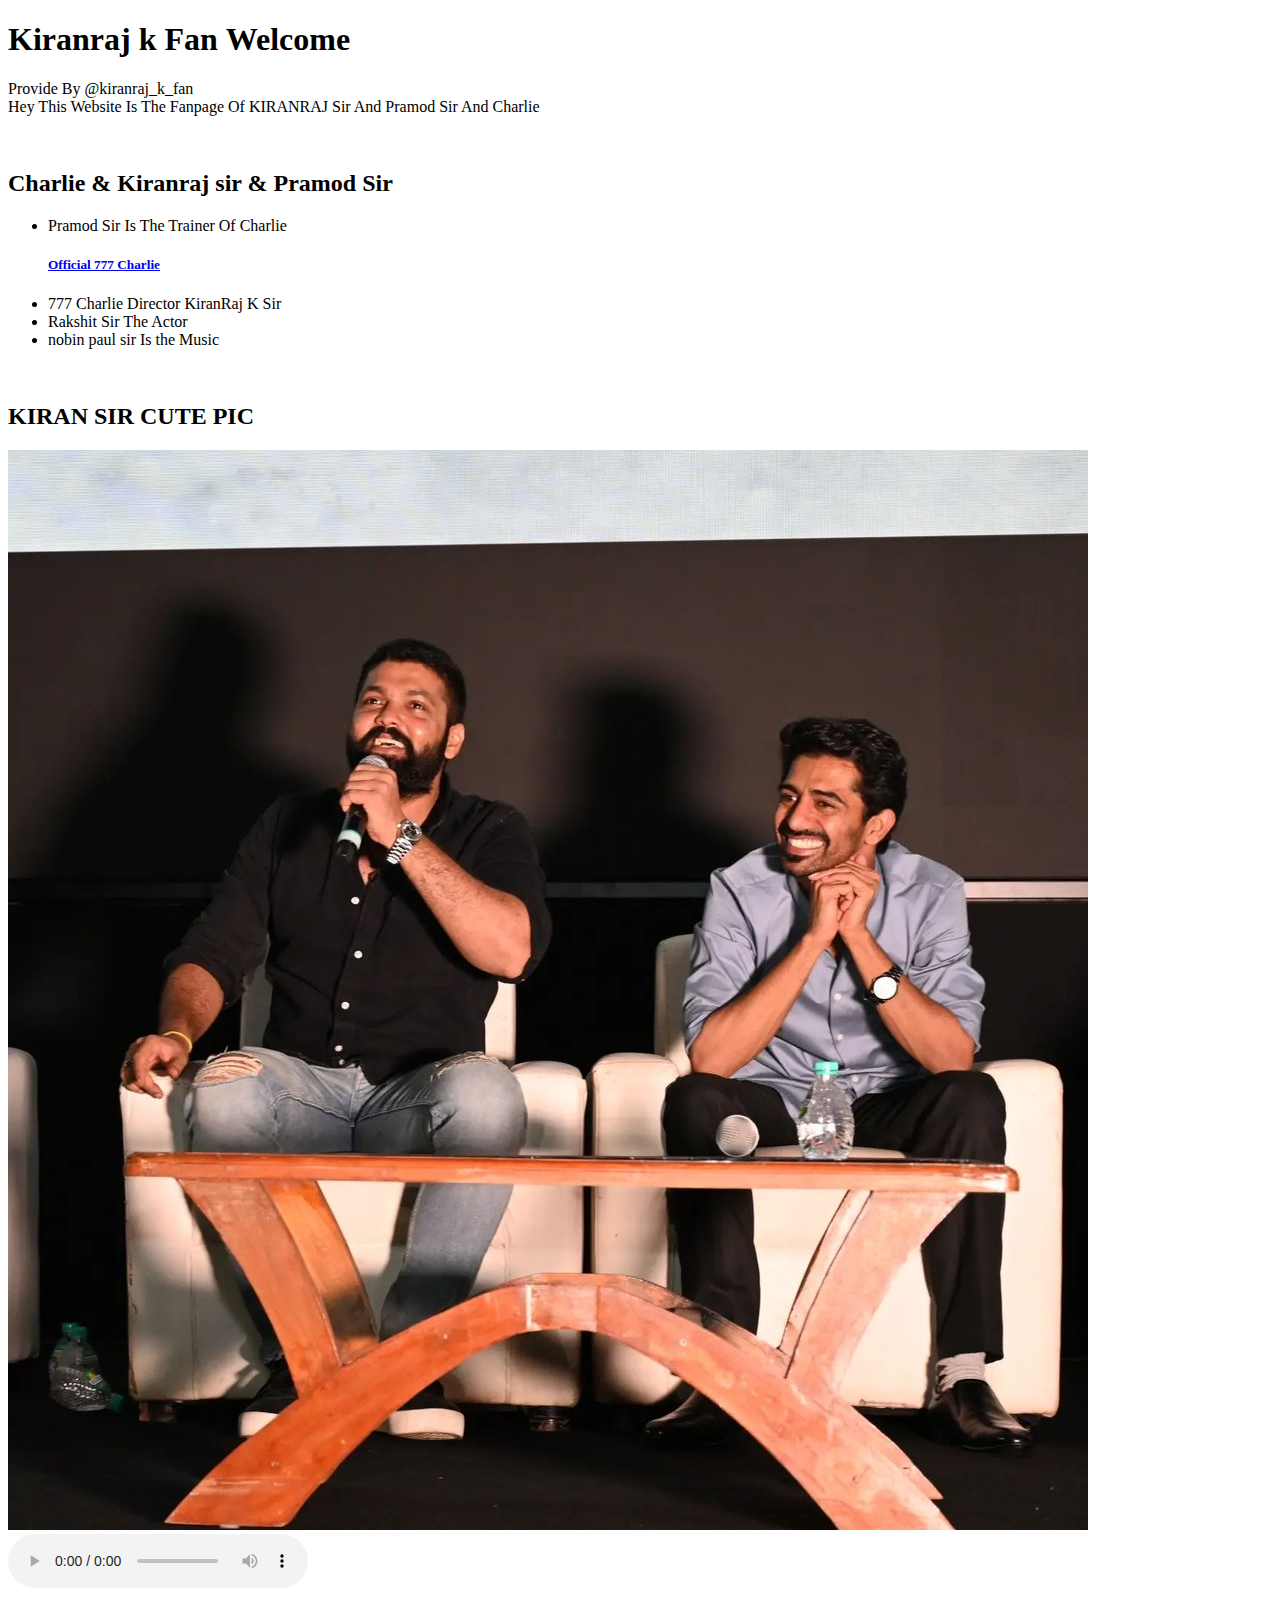
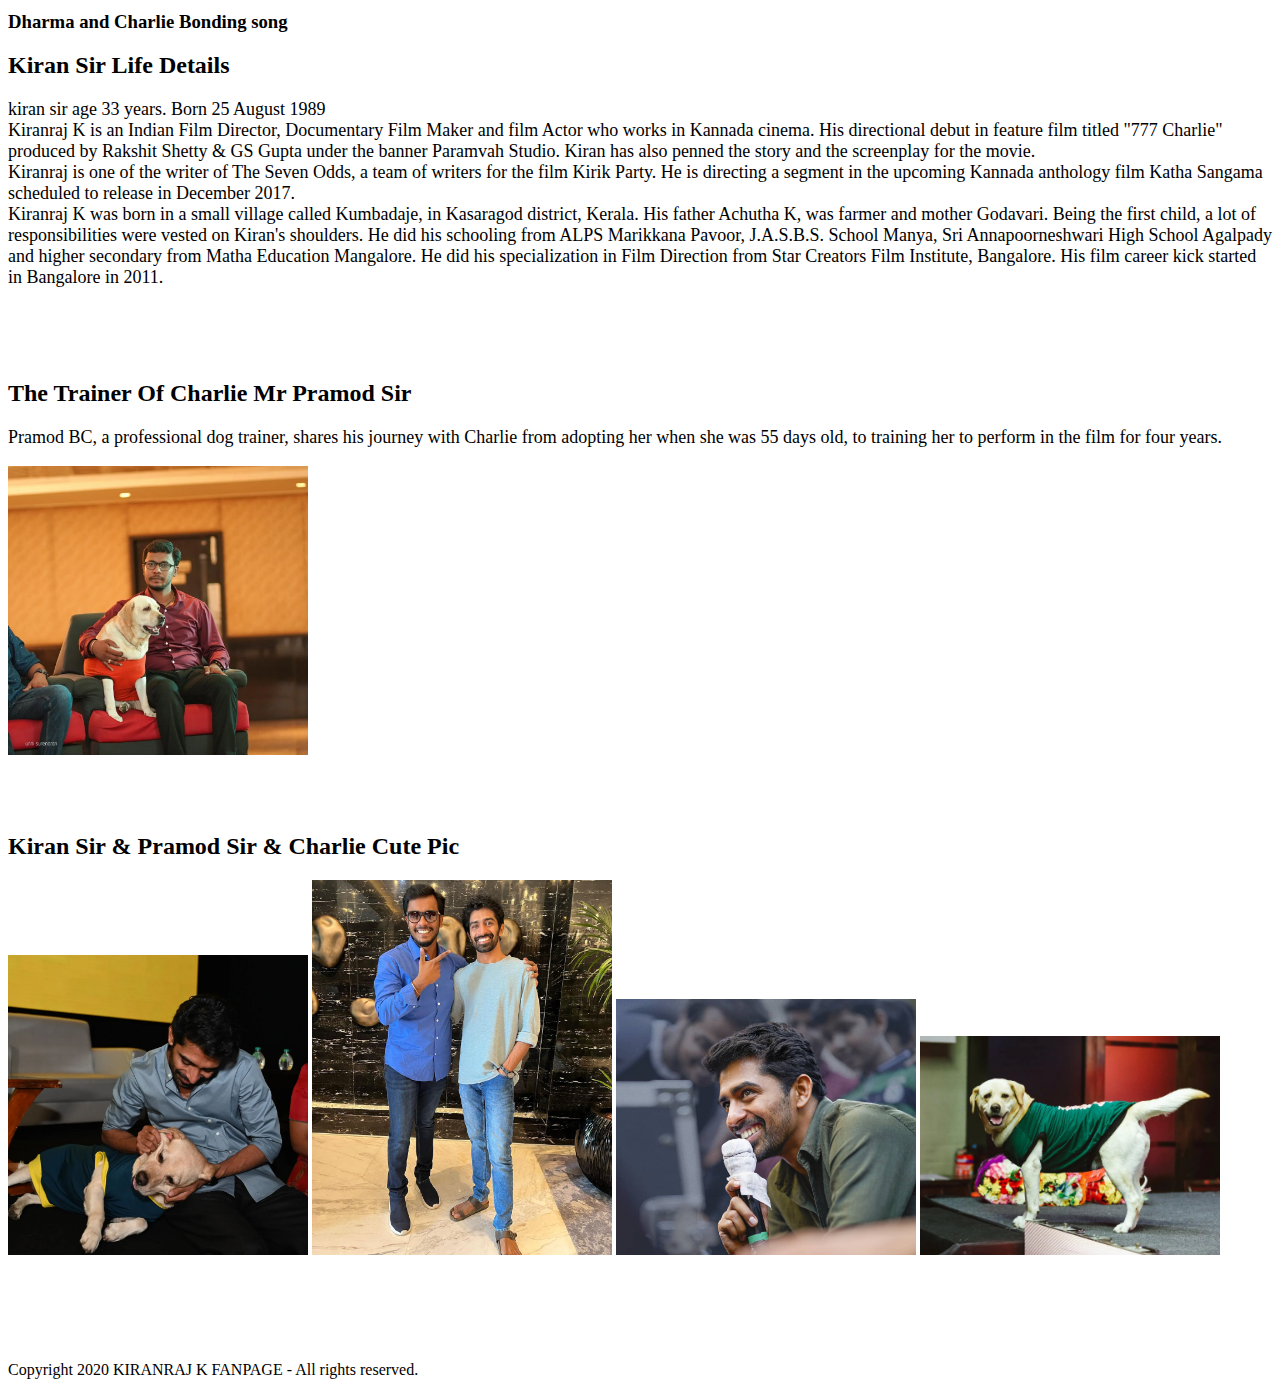
==== index.html @ cf17a433 "Update index.html" ====
<!DOCTYPE html>
<!--[if IE 7]>    <html class="no-js ie7 oldie" lang="en-US"> <![endif]-->
<!--[if IE 8]>    <html class="no-js ie8 oldie" lang="en-US"> <![endif]-->
<!--[if gt IE 8]><!-->
<html lang="en">
    
<!-- Mirrored from demo.deviserweb.com/finiti/image-bg/style-3/index.html by HTTraQt Website Copier/1.x [Karbofos 2012-2017] Fri, 03 Apr 2020 17:50:20 GMT -->
<head>     
  
        <!-- TITLE OF SITE --> 
        <title> KIRANRAJ K FANPAGE</title>
  
 
        <meta charset="utf-8">
        <meta name="description" content="Hey This Website Is The Fanpage Of KIRANRAJ Sir And Pramod Sir And Charlie" />
        <meta name="keywords" content="Provide By @kiranraj_k_fan" />

        <meta name="viewport" content="width=device-width, initial-scale=1, maximum-scale=1">


        <!--   FAV AND TOUCH ICONS   -->



        <!-- GOOGLE FONTS -->
        <link rel="stylesheet" href="fonts.googleapis.com/csse3e5.css?family=Montserrat:400,700">
        <link rel="stylesheet" href="fonts.googleapis.com/css5c84.css?family=Open+Sans:300italic,400italic,600italic,700italic,800italic,400,300,600,700,800">


        <!-- BOOTSTRAP CSS -->
        <link rel="stylesheet" href="assets/bootstrap/css/bootstrap.min.css">


        <!-- FONT ICONS -->
        <link rel="stylesheet" href="assets/css/font-awesome.min.css">
        <link rel="stylesheet" href="assets/css/icomoon.css">


        <!-- Pop Up Images -->
        <link rel="stylesheet" href="assets/css/magnific-popup.css">


        <!-- CAROUSEL SLIDERS -->
        <link rel="stylesheet" href="assets/css/owl.carousel.css">
        <link rel="stylesheet" href="assets/css/owl.theme.css">
        <link rel="stylesheet" href="assets/css/owl.transitions.css">

        <!-- FLEX SLIDER CSS -->
        <link rel="stylesheet" href="assets/css/flexslider.css">

        <!--  CSS3 ANIMATE CSS  -->
        <link rel="stylesheet" href="assets/css/animate.css">

        <!--  Hover effect CSS  -->
        <link rel="stylesheet" href="assets/css/hover-effect-3.css">

        <!-- Headline Text -->
        <link rel="stylesheet" href="assets/css/animated-headline.css"> <!-- CSS reset -->

        <!--   COUSTOM CSS link  -->
        <link rel="stylesheet" href="assets/css/style-3.css">
        <link rel="stylesheet" href="assets/css/responsive-3.css">


        <!-- COLOR SCHEME -->
        <link rel="stylesheet" href="assets/css/colors/style-3/forestGreen.css" type="text/css" id="theme-link" />

    </head>
    <body>
        
        <!--Start: Header Area
        ==============================-->
        <header class="header-background header header-2" id="header" data-stellar-background-ratio="0.5"> 
            <div class="fix header-overlay overlay-color">

                <!-- Start: Navbar Area  -->
                <div class="header-navbar" id="header-navbar">
                 


                </div>
                <!-- End: Navbar Area  -->
                
                <div class="container" id="header-body">
                    <div class="row header-body section-separator">

                        <!-- Headline Goes HEre -->
                        <div class="cd-intro no-csstransitionswow fadeInDown" data-wow-delay="0.3s">
                            <h1 class="cd-headline rotate-1">Kiranraj k Fan

                                <!--Word Slider start-->
                                <span class="cd-words-wrapper">
                                    <b class="is-visible">Welcome</b>

                                </span>
                                <!--Word Slider end-->

                            </h1>
                        </div>

                        <!-- Detail -->
                        <p class="wow fadeInDown" data-wow-delay="0.6s">
                            Provide By @kiranraj_k_fan<br>
                            Hey This Website Is The Fanpage Of KIRANRAJ Sir And Pramod Sir And Charlie

                        </p>

                        <!-- Start: Button area -->

                        <!-- End: Button area" -->

                        <!-- button -->
                        <div class="btn-scroll-2 wow fadeInDown" data-wow-delay="1s">
                            <a class="btn-down-chack btn btn-1" href="#partner"><img src="assets/images/down.png" alt=""></a>
                        </div>

                    </div>
                    <!-- End: header-body  -->
                </div> 
                <!-- End: container  -->

            </div> 
            <!-- End: .fix .header-overlay .overlay-color  -->
        </header> 
        <!--End: Header Area
        ==============================-->


        <!-- Start: Partner Area 
        ==============================-->

        <!-- End: Partner Area 
        ==============================-->



        
        
        <!-- Start: Two cols Section 
        ==============================-->
        <section id="two-cols-description-with-slider" class="two-cols-description-with-slider">
            <div class="container-fluid">
                <div class="row two-cols-description-with-slider-body">

                    <!-- Expandable Gallery -->
                   <!-- <div class="slider-bar col-md-6 col-sm-12">
                        <div class="row">
                            <div class="flexslider">
                                <ul class="slides slides-height">
                                    <li>
                                        <img src="assets/images/gallery/gallery-1.jpg" alt="" title=""/>
                                    </li>
                                    <li>
                                        <img src="assets/images/gallery/gallery-2.jpg" alt="" title=""/>
                                    </li>
                                    <li>
                                        <img src="assets/images/gallery/gallery-3.jpg" alt="" title=""/>
                                    </li>
                                    <li>
                                        <img src="assets/images/gallery/gallery-4.jpg" alt="" title=""/>
                                    </li>
                                </ul>
                            </div>
                        </div>
                    </div>-->
                    
                    <!-- Start: TWO COLS DESCRIPTION TEXT -->
                    <div class="description-info description-height col-md-6 col-sm-12 wow fadeInRight">

                        <div class="description-info-inner section-separator">
                            
                            <!-- Start: Section Header -->
                            <div class="section-header align-left">
                                
                                <h2 class="section-heading">Charlie & Kiranraj sir & Pramod Sir
                                </h2>

                                
                            </div>
                            <!-- End: Section Header -->

                            <!-- Start: .chaecklist -->
                            <ul class="checklist">
                                <li>Pramod Sir Is The Trainer Of Charlie</li>  <h5>
                               <a href="https://777charlie.com/">
                                Official 777 Charlie 
                              </a>
                          </h5>
                                <li>777 Charlie Director KiranRaj K Sir</li>
                                <li>Rakshit Sir The Actor </li>
                                <li>nobin paul sir Is the Music </li>
                                

                            </ul> 
                            <!-- End: .checklist -->
                            
                            <!-- Read More Button -->

                            
                        </div>

                    </div>
                    <!-- End: TWO COLS DESCRIPTION TEXT -->

                </div>
                <!-- End: .row .two-cols-description-with-slider-body -->
            </div>
            <!-- End: Container-fluit -->
        </section>
        <!-- End: Two cols Section 
        ==============================-->

        
        <!-- Start: Two cols Section 
        ==============================-->
        <section id="two-cols-description-with-image" class="two-cols-description-with-image">
            <div class="container-fluid">
                <div class="row two-cols-description-with-image-body">

                    <!-- Start: TWO COLS DESCRIPTION IMAGE -->
                    <div class="two-cols-description-image col-md-6 col-md-push-6 col-sm-12">
                        <img src="assets/images/gallery/gallery-1.jpg" alt="" >
                    </div>
                    <!-- End: TWO COLS DESCRIPTION IMAGE -->

                    <!-- Start: TWO COLS DESCRIPTION TEXT -->
                    <div class="description-info col-md-6 col-md-pull-6 col-sm-12 wow fadeInLeft">

                        <div class="description-info-inner section-separator">
                            
                            <!-- Start: Section Header -->
                            <div class="section-header align-left">
                                
                                <h2 class="section-heading">KIRAN SIR CUTE PIC 
                                </h2>

                           <div class="two-cols-description-image col-md-6 col-md-push-6 col-sm-12">
                        <img src="assets/images/IMG_20220824_194512_667.jpg" alt="" >
                    </div>     
                            
                    <!-- End: TWO COLS DESCRIPTION TEXT -->

                </div>
            </div>
        </section>
        <!-- End: Two cols Section 
        ==============================-->

         <audio width="600px"controls>
    
    <source src="assets/images/Bonding_Song_Malayalam_777_Charlie_Rakshit_Shetty_Kiran_Ddl3WevXs0w.mp3">
       
</audio>
       <h3>Dharma and Charlie Bonding song</h3>
       
        
        <!-- Start: Our Featured Area
        ==============================-->
        <section id="our-featured">
            <div class="container">
                <div class="row our-featured-body section-separator">

                    <!-- Start: Section Header -->
                    <div class="section-header col-md-8 col-md-offset-2">

                        <h2 class="section-heading">Kiran Sir Life Details 
                        </h2>
                        <P style="font-size: 18px">kiran sir age 33 years. Born 25 August 1989 <br> Kiranraj K is an Indian Film Director, Documentary Film Maker and film Actor who works in Kannada cinema. His directional debut in feature film titled "777 Charlie" produced by Rakshit Shetty & GS Gupta under the banner Paramvah Studio. Kiran has also penned the story and the screenplay for the movie. <br> Kiranraj is one of the writer of The Seven Odds, a team of writers for the film Kirik Party. He is directing a segment in the upcoming Kannada anthology film Katha Sangama scheduled to release in December 2017. <br> Kiranraj K was born in a small village called Kumbadaje, in Kasaragod district, Kerala. His father Achutha K, was farmer and mother Godavari. Being the first child, a lot of responsibilities were vested on Kiran's shoulders. He did his schooling from ALPS Marikkana Pavoor, J.A.S.B.S. School Manya, Sri Annapoorneshwari High School Agalpady and higher secondary from Matha Education Mangalore. He did his specialization in Film Direction from Star Creators Film Institute, Bangalore. His film career kick started in Bangalore in 2011.</P>

                    </div>
                    <div class="section-header col-md-8 col-md-offset-2">
                        <br>
                        <br>
                        <br>
                        <h2 class="section-heading">The Trainer Of Charlie Mr Pramod Sir
                        </h2>
                          <P style="font-size: 18px">Pramod BC, a professional dog trainer, shares his journey with Charlie from adopting her when she was 55 days old, to training her to perform in the film for four years.</p>
                          
                          
                        <img src="assets/images/IMG_20220826_173953_463.jpg"width="300px" >
                        
                            
                    </div>
                    <div class="section-header col-md-8 col-md-offset-2">
                        <br>
                        <br>
                        <br>
                        <h2 class="section-heading">Kiran Sir & Pramod Sir & Charlie Cute Pic
                        </h2>
                        <img src="assets/images/IMG_20220824_195707_886.jpg"width="300px" >
                        <img src="assets/images/IMG_20220825_174337_528.jpg"width="300px" >
                        <img src="assets/images/IMG_20220824_205748_966.jpg"width="300px" >
                        <img src="assets/images/charlie.jpg"width="300px" >
                        
                    </div>
                    <!-- End: Section Header -->

                    <div class="clearfix"></div>
                    
                    <!-- Start: Our Featured video -->

                    <!-- End: Our Featured Video -->

                </div>
                <!-- Start: .row .our-featured-body .section-separator  -->
             </div>
             <!-- End: container  -->
        </section>

        <!-- End: Our Featured Area
        ====================================-->

        <!-- Start: Footer Area
        =============================== -->
        <footer class="image-footer" data-for="#map_contact"> 
            <div class="container">
                <div class="row footer-body section-separator">
                    
                    <!-- Your Icon Goes Here  -->
                    <div class="logo">
                        <a href="#" ><img src="assets/images/Picsart_22-11-06_12-11-53-233.png" alt="" class="img-responsive"></a>
                    </div>

                    <!-- Social Icon Goes Here  -->
                    <!--<div class="social-icon col-xs-12">
                        <ul class="nav">
                            <li><a href="#" class="btn btn-1 btn-top"> <i class="fa facebook fa-facebook"></i> </a></li>
                            <li><a href="#" class="btn btn-1 btn-top"> <i class="fa twitter fa-twitter"></i> </a></li>
                            <li><a href="#" class="btn btn-1 btn-top"> <i class="fa skype fa-skype"></i> </a></li>
                            <li><a href="#" class="btn btn-1 btn-top"> <i class="fa rss fa-rss "></i> </a></li>
                        </ul>
                    </div>-->

                    <div class="copyright col-xs-12">
                        <p style="color: #fff">Details: From Kerala, @kiranraj_k_fan</p><br>
                        <p>Copyright 2020 KIRANRAJ K FANPAGE - All rights reserved.  </p>
                    </div>
                    

                </div><!-- End: .row .footer-body .section-separator  -->
            </div> <!-- End: .container  -->
        </footer> 
        <!-- End: Footer Area  
        =====================================-->

        <!-- SCRIPTS 
        ========================================-->
        <script src="assets/js/jquery-1.11.3.js"></script>
        <script src="assets/bootstrap/js/bootstrap.min.js"></script>
        <script src="assets/js/matchMedia.js"></script>
        <script src="assets/js/navbar.matchMedia.js"></script>
        <script src="assets/js/jquery.ajaxchimp.min.js"></script>
        <script src="assets/js/jquery.stellar.min.js"></script>
        <script src="assets/js/jquery.scrollTo.min.js"></script>
        <script src="assets/js/jquery.localScroll.min.js"></script>
        <script src="assets/js/smoothscroll.js"></script>
        <script src="assets/js/owl.carousel.min.js"></script>
        <script src="assets/js/jquery.nav.js"></script>
        <script src="assets/js/wow.min.js"></script>
        <script src="assets/js/owl.carousel.min.js"></script>
        <script src="assets/js/jquery.countdown.js"></script>
        <script src="assets/js/jquery.flexslider-min.js"></script>
        <script src="cdnjs.cloudflare.com/ajax/libs/waypoints/2.0.3/waypoints.min.js"></script>
        <script src="assets/js/jquery.counterup.min.js"></script>
        <script src="external.html?link=https://maps.googleapis.com/maps/api/js?sensor=false"></script>
        <script src="assets/js/jquery.magnific-popup.min.js"></script>
        <script src="assets/js/animated-headline.js"></script>

        <!-- Custom Script 
        ==========================================-->
        <script src="assets/js/custom-scripts-3.js"></script>



        <!-- CUSTOMIZER :: FOR DEMO ONLY 
        ==========================================-->
        <script src="demo-style/js/main.js"></script>

        <script type="text/javascript">
            $(document).ready(customizer.init({
                style: {
                    title: 'Intro style:',
                    options: [
                        ['picture', 'index.html', 'background image', true],
                        ['video', 'external.html?link=http://demo.deviserweb.com/finiti/video-bg/style-3/index.html', 'Background Video'],
                        ['video', 'external.html?link=http://demo.deviserweb.com/finiti/image-slider-bg/style-1/index.html', 'Background Slider'],
                        ['video', 'external.html?link=http://demo.deviserweb.com/finiti/instagram-image-bg/style-1/index.html', 'Background Instagram Image'],
                    ]
                },
                layout: {
                    title: 'Layout style:',
                    options: [
                        ['style-1', 'external.html?link=http://demo.deviserweb.com/finiti/image-bg/style-1/index.html', 'Style 1'],
                        ['style-2', 'external.html?link=http://demo.deviserweb.com/finiti/image-bg/style-2/index.html', 'Style 2'],
                        ['style-2', 'index.html', 'Style 3', true]
                    ]
                },
                colors: {
                    title: 'Colors:',
                    options: [
                        ['forestGreen', 'assets/css/colors/style-3/forestGreen.css', '', true],
                        ['oliveDrab', 'assets/css/colors/style-3/oliveDrab.css', ''],
                        ['yellow', 'assets/css/colors/style-3/yellow.css', ''],
                        ['blue', 'assets/css/colors/style-3/blue.css', ''],
                        ['purple', 'assets/css/colors/style-3/purple.css', ''],
                        ['slate', 'assets/css/colors/style-3/slate.css', ''],
                        ['orange', 'assets/css/colors/style-3/orange.css', ''],
                        ['berry', 'assets/css/colors/style-3/berry.css', '']
                    ]
                }
            }, 'demo-style/css/main.css'));
        </script>
    
    </body>


<!-- Mirrored from demo.deviserweb.com/finiti/image-bg/style-3/index.html by HTTraQt Website Copier/1.x [Karbofos 2012-2017] Fri, 03 Apr 2020 17:51:37 GMT -->
</html>
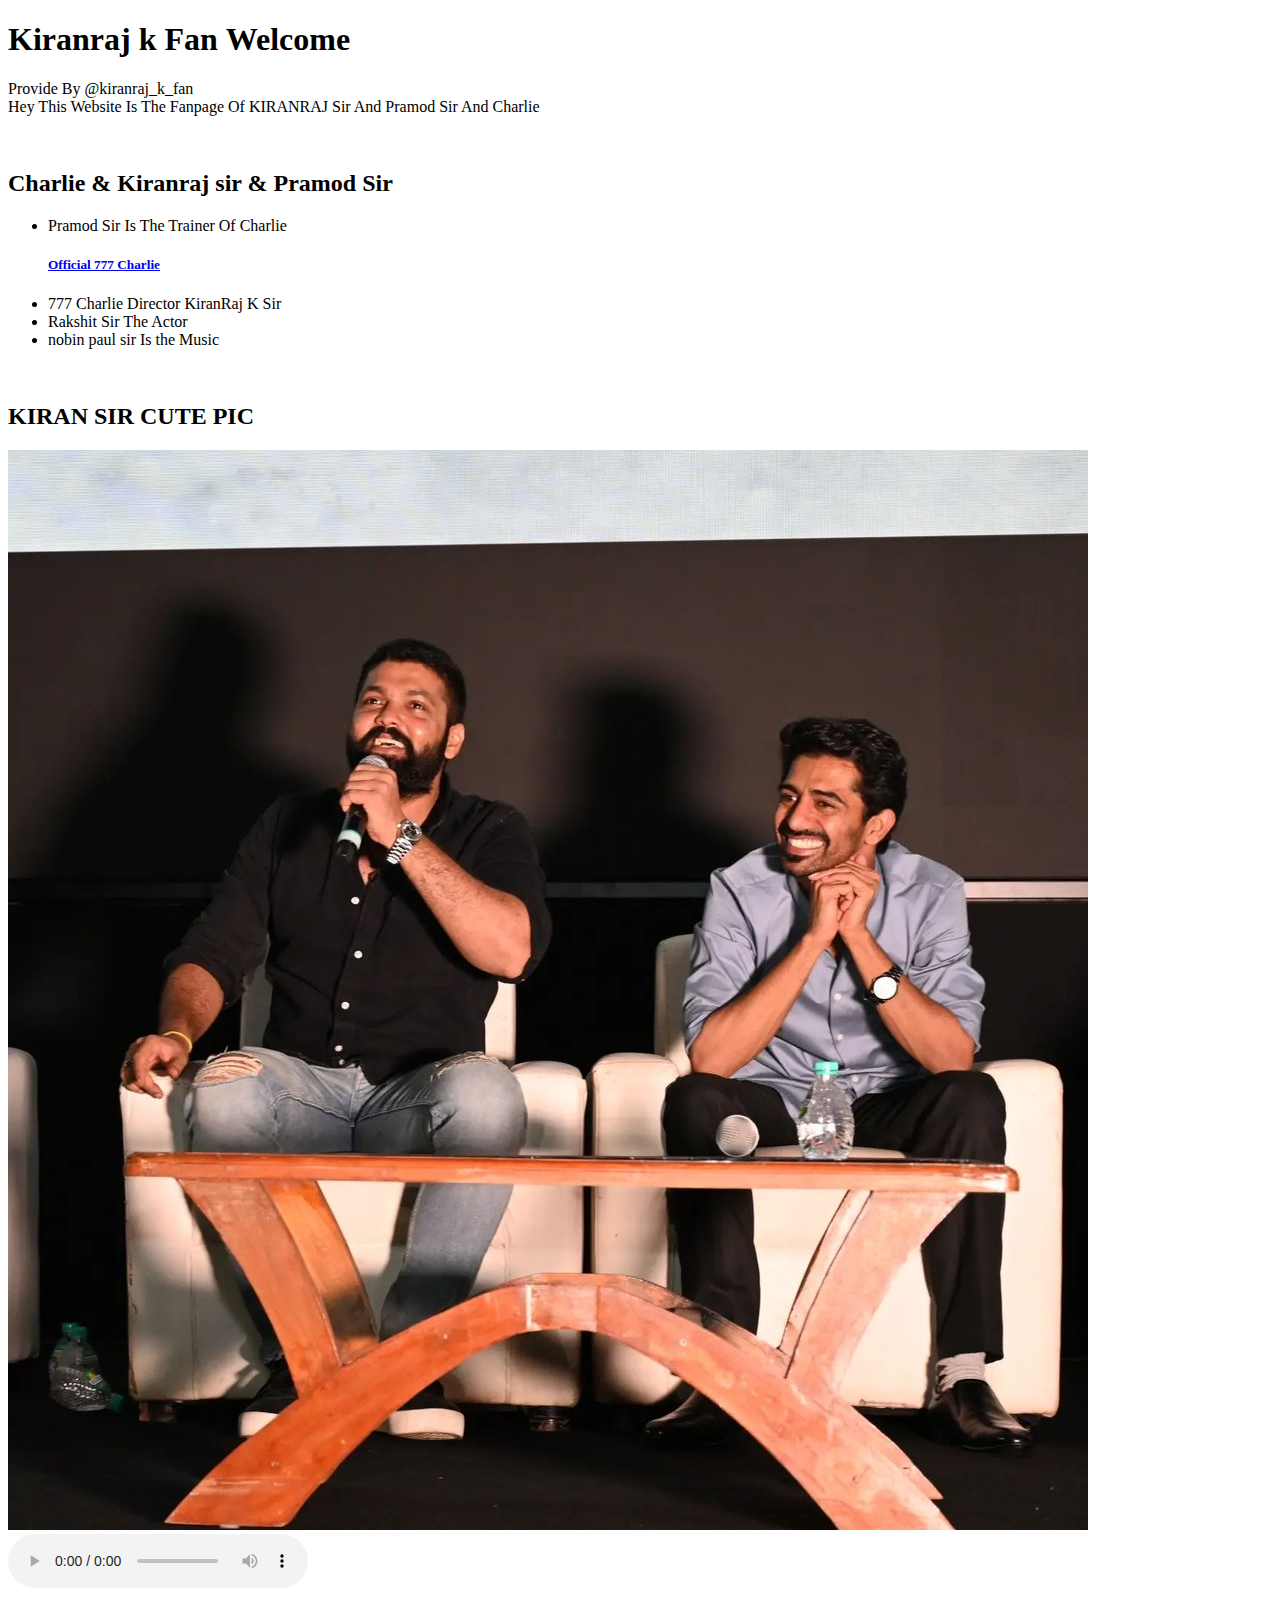
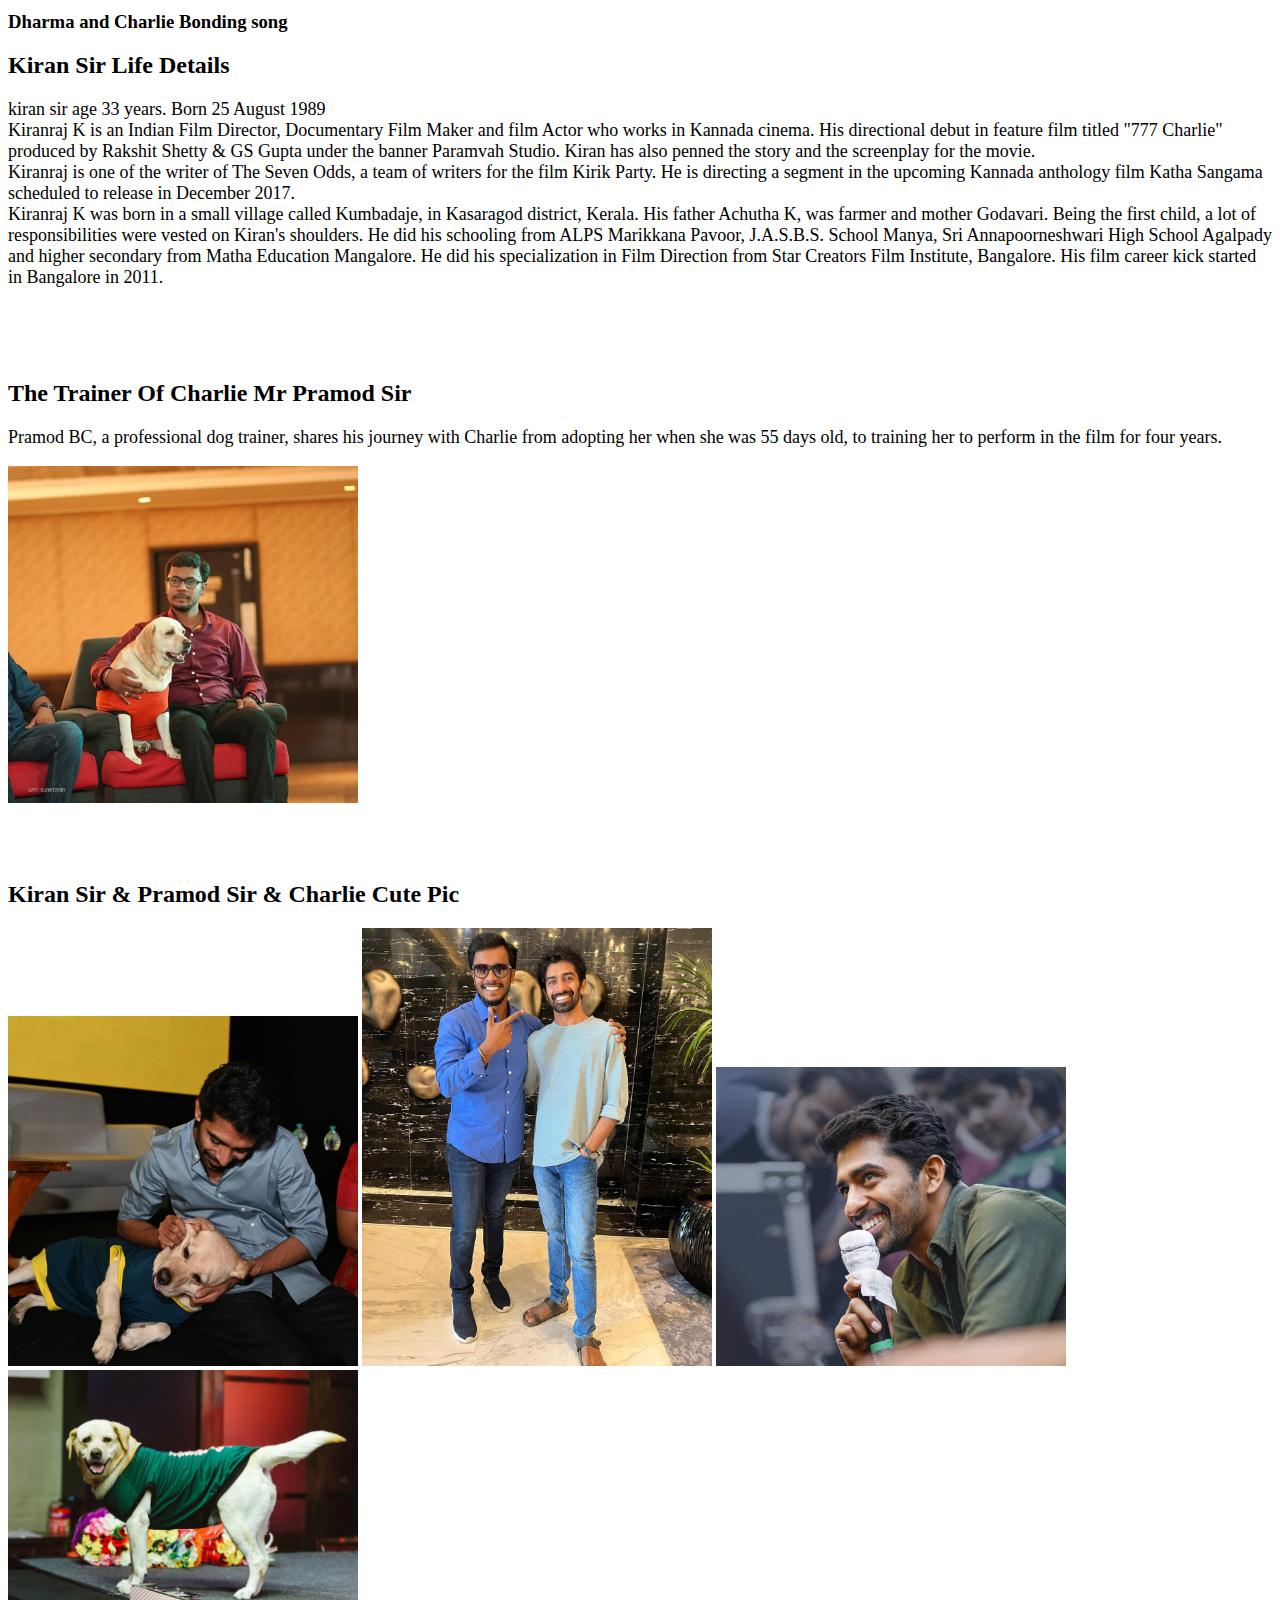
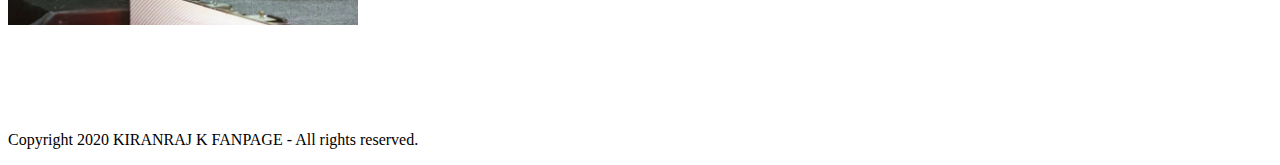
==== commit 27e93c05: "Update index.html" ====
--- a/index.html
+++ b/index.html
@@ -277,7 +277,7 @@
                           <P style="font-size: 18px">Pramod BC, a professional dog trainer, shares his journey with Charlie from adopting her when she was 55 days old, to training her to perform in the film for four years.</p>
                           
                           
-                        <img src="assets/images/IMG_20220826_173953_463.jpg"width="300px" >
+                        <img src="assets/images/IMG_20220826_173953_463.jpg"width="350px" >
                         
                             
                     </div>
@@ -287,10 +287,13 @@
                         <br>
                         <h2 class="section-heading">Kiran Sir & Pramod Sir & Charlie Cute Pic
                         </h2>
-                        <img src="assets/images/IMG_20220824_195707_886.jpg"width="300px" >
-                        <img src="assets/images/IMG_20220825_174337_528.jpg"width="300px" >
-                        <img src="assets/images/IMG_20220824_205748_966.jpg"width="300px" >
-                        <img src="assets/images/charlie.jpg"width="300px" >
+                        <img src="assets/images/IMG_20220824_195707_886.jpg"width="350px" >
+                        
+                        <img src="assets/images/IMG_20220825_174337_528.jpg"width="350px" >
+                       
+                        <img src="assets/images/IMG_20220824_205748_966.jpg"width="350px" >
+                       
+                        <img src="assets/images/charlie.jpg"width="350px" >
                         
                     </div>
                     <!-- End: Section Header -->
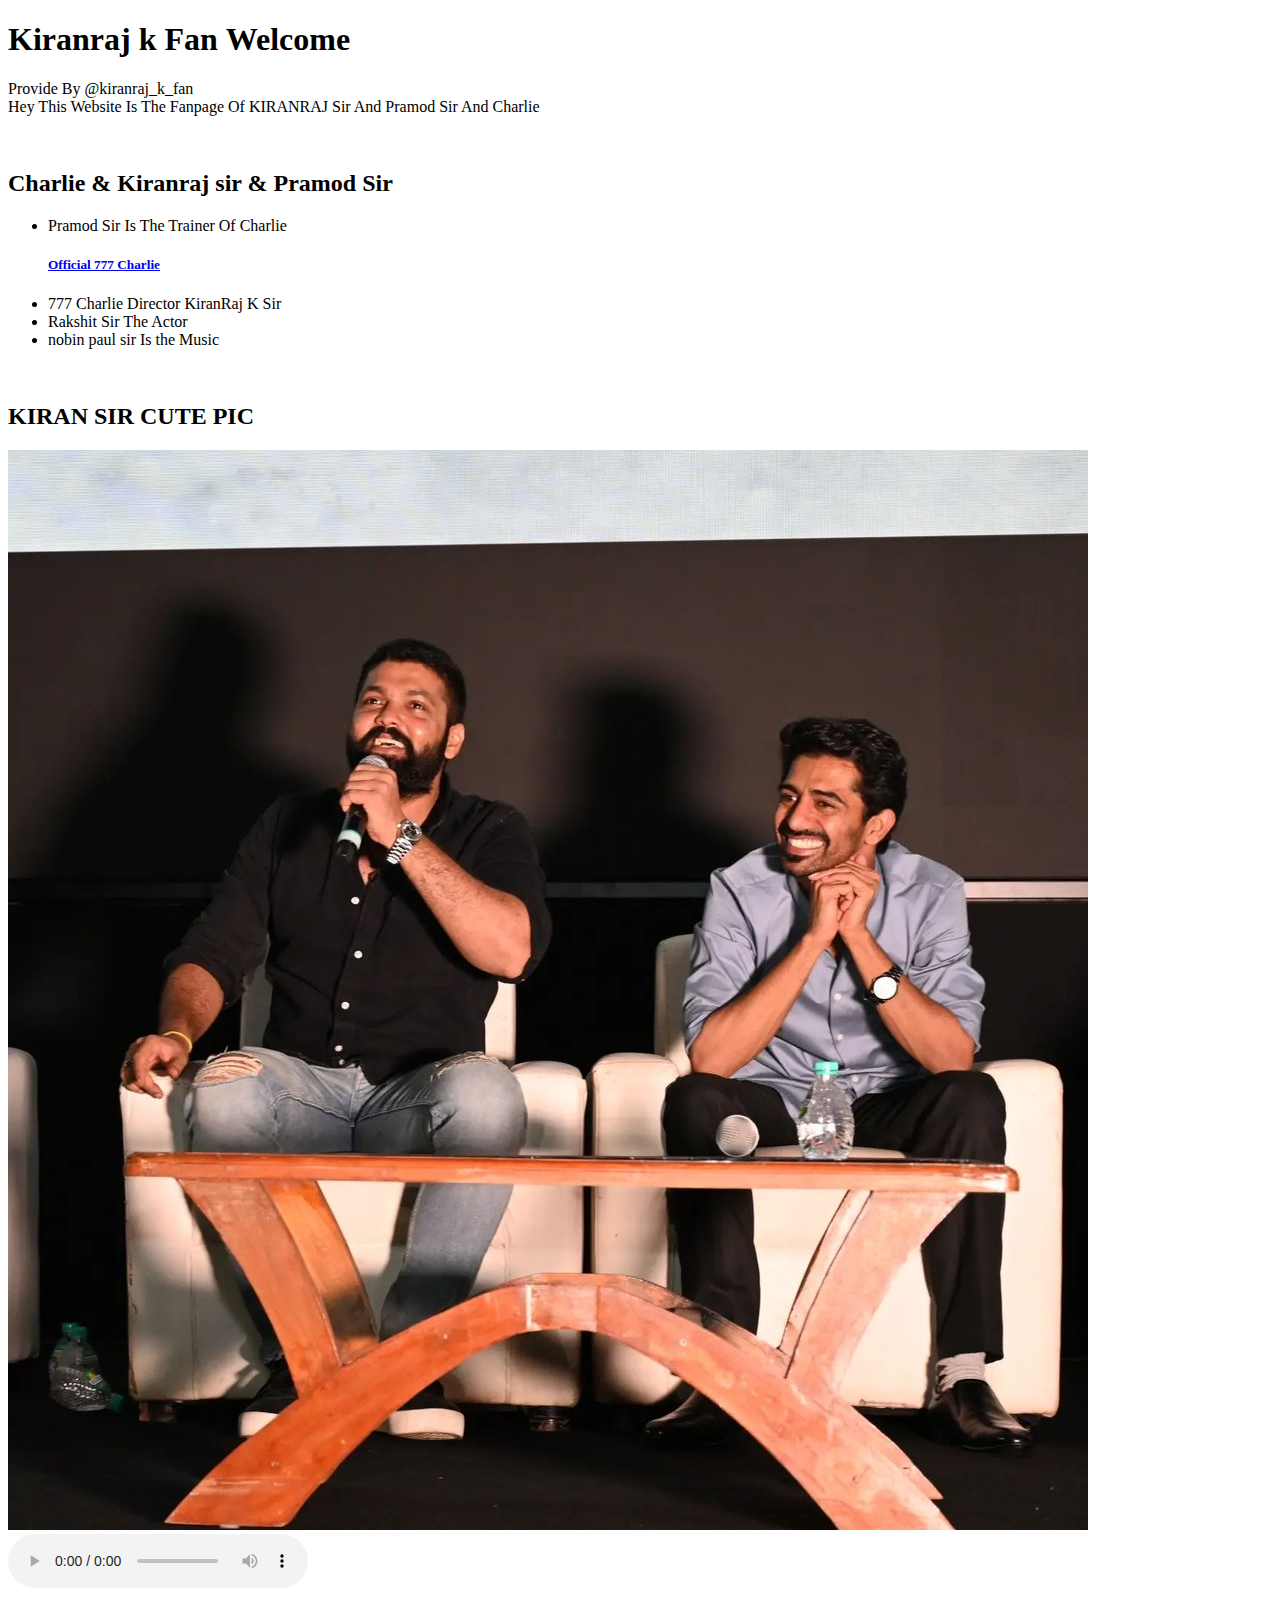
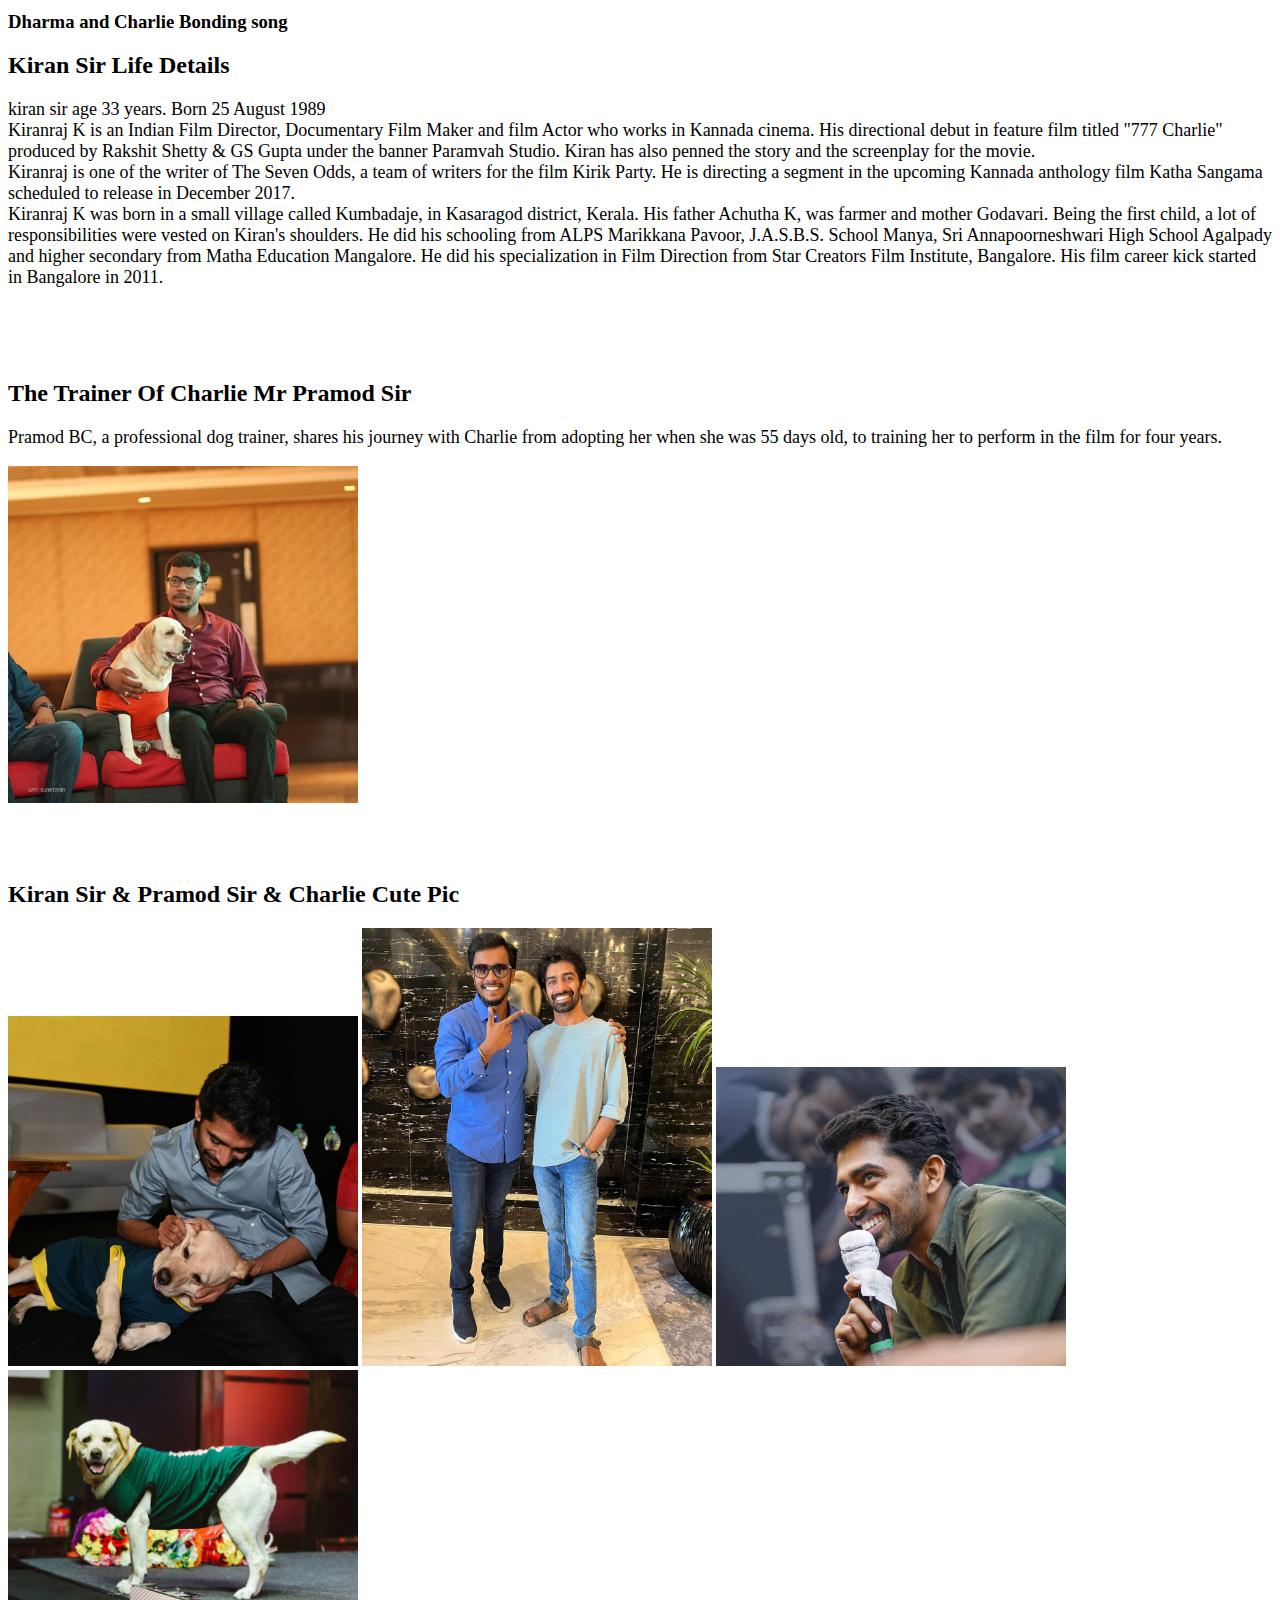
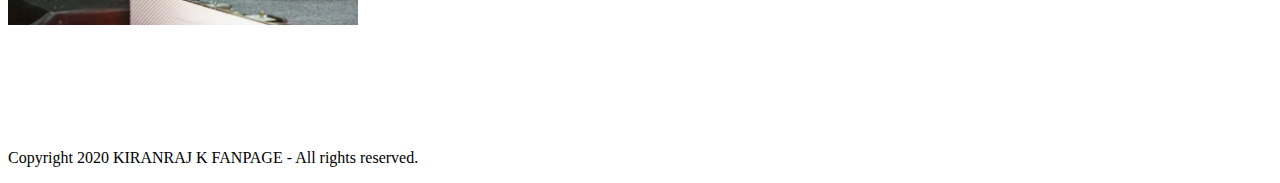
==== commit 912b268a: "Update index.html" ====
--- a/index.html
+++ b/index.html
@@ -296,6 +296,13 @@
                         <img src="assets/images/charlie.jpg"width="350px" >
                         
                     </div>
+                    
+                    <li>
+                    <a href="https://instagram.com/kiranraj_k_fan/" target="_blank" >
+                        <i class="fab fa-instagram"></i>
+                    </a>
+                </li>
+
                     <!-- End: Section Header -->
 
                     <div class="clearfix"></div>
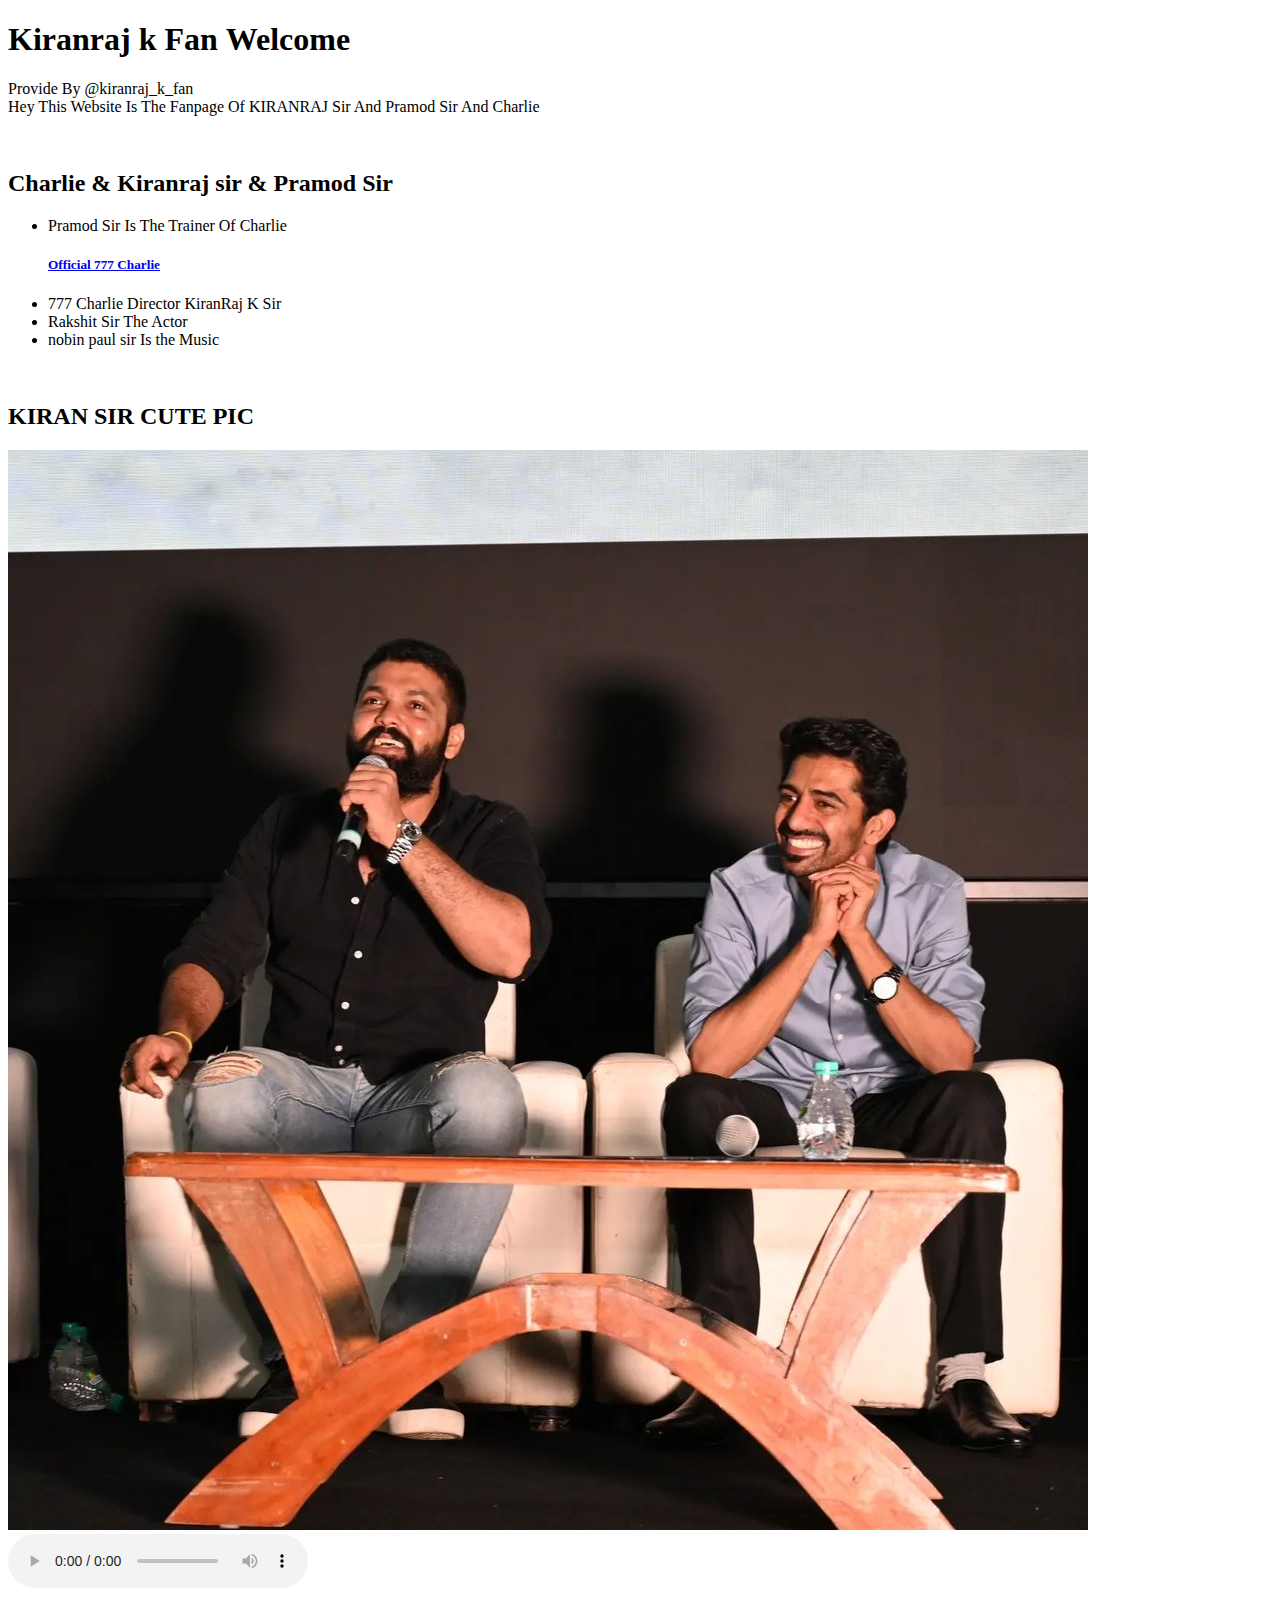
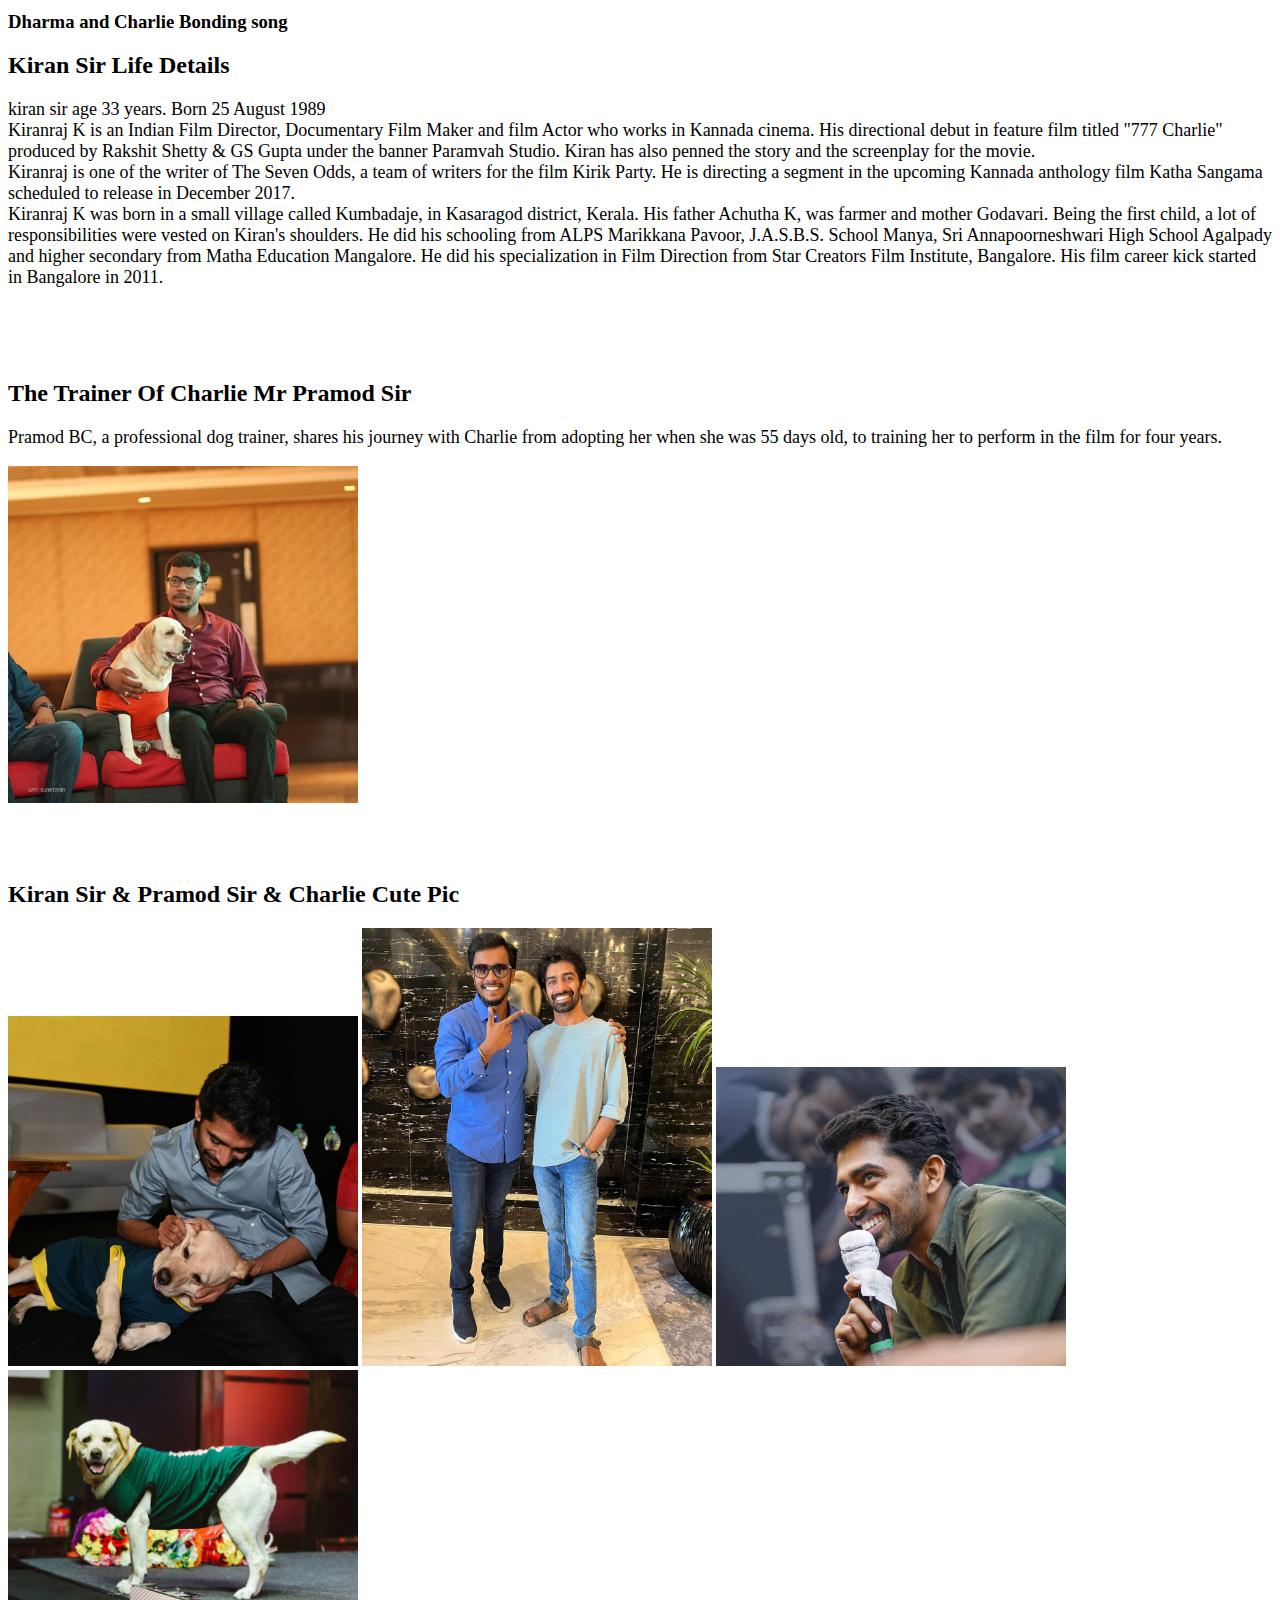
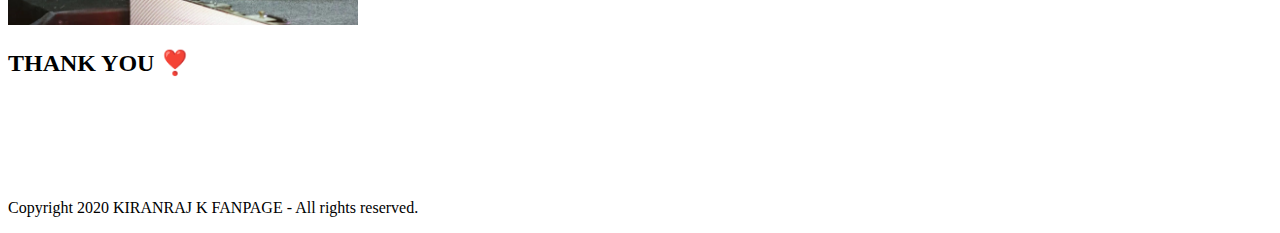
==== commit 54ddf201: "Update index.html" ====
--- a/index.html
+++ b/index.html
@@ -297,11 +297,8 @@
                         
                     </div>
                     
-                    <li>
-                    <a href="https://instagram.com/kiranraj_k_fan/" target="_blank" >
-                        <i class="fab fa-instagram"></i>
-                    </a>
-                </li>
+                    <h2 class="section-heading">THANK YOU ❣️
+                                </h2>
 
                     <!-- End: Section Header -->
 
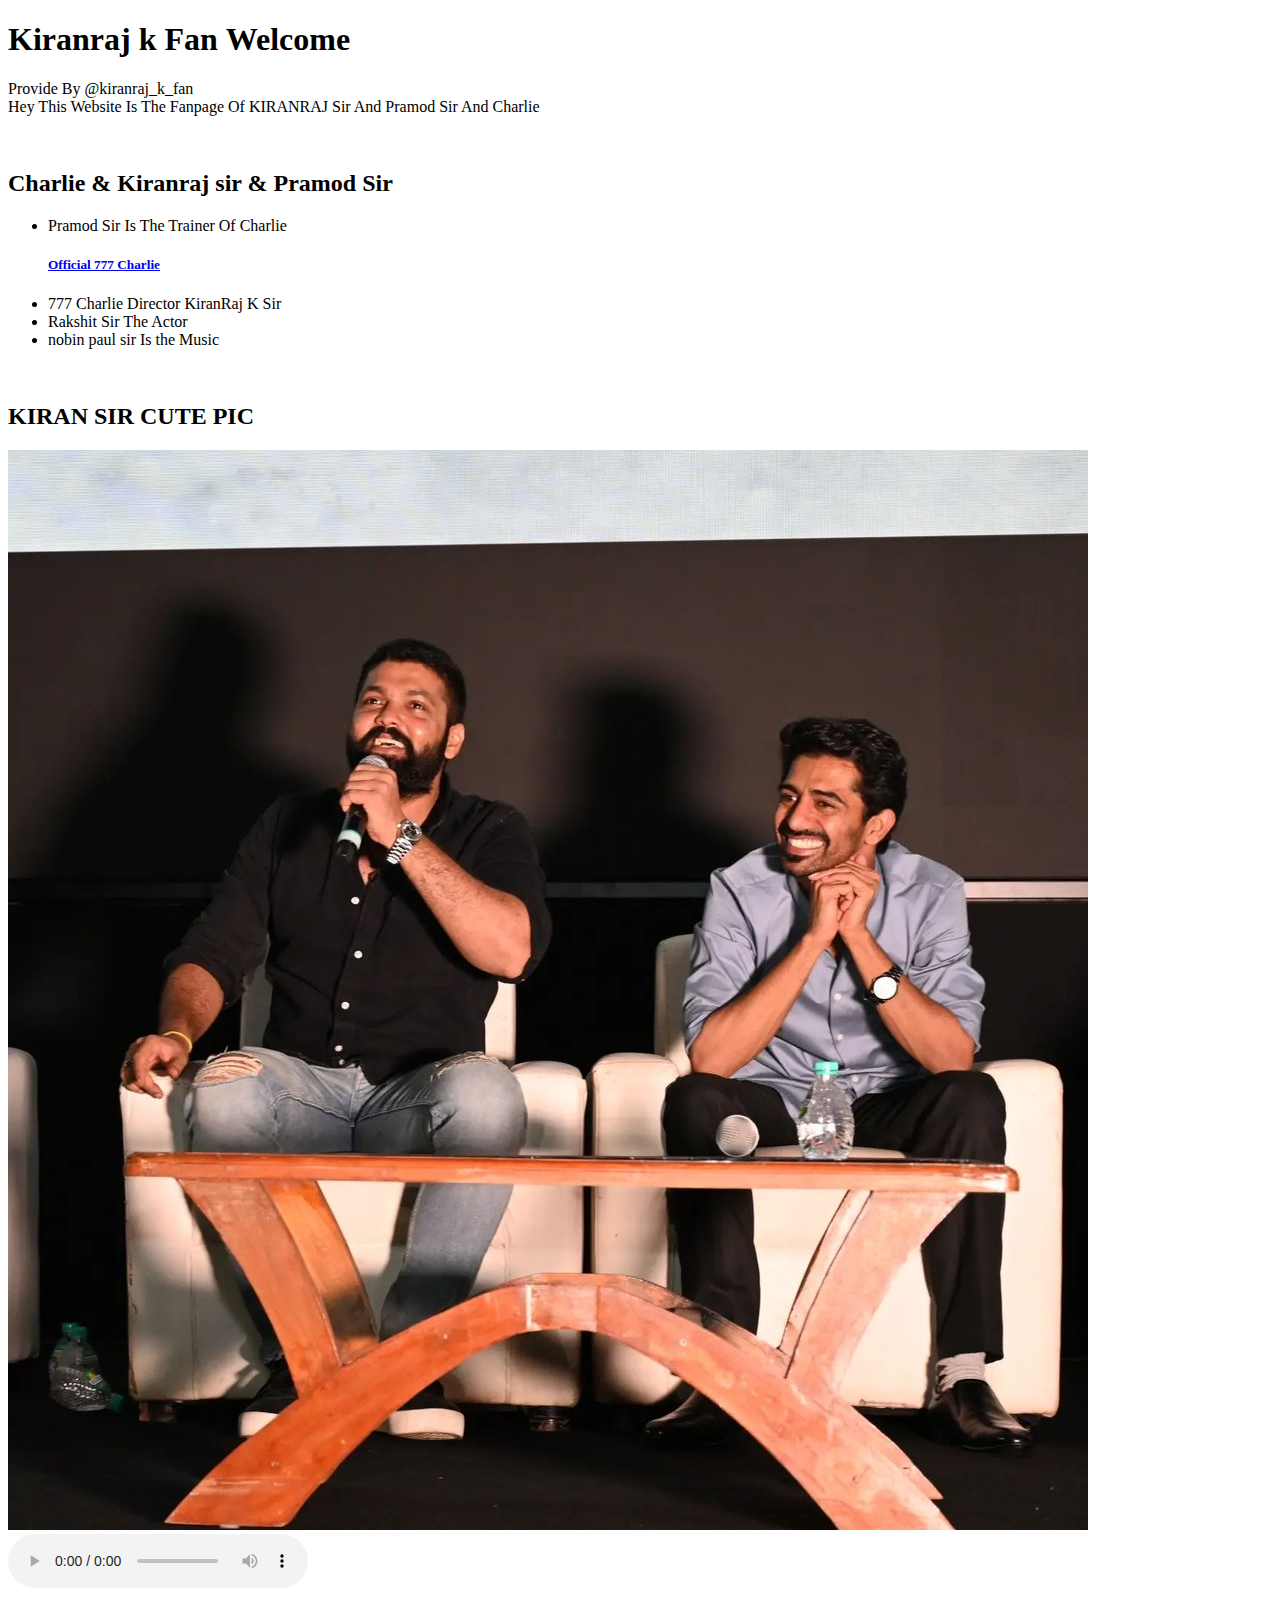
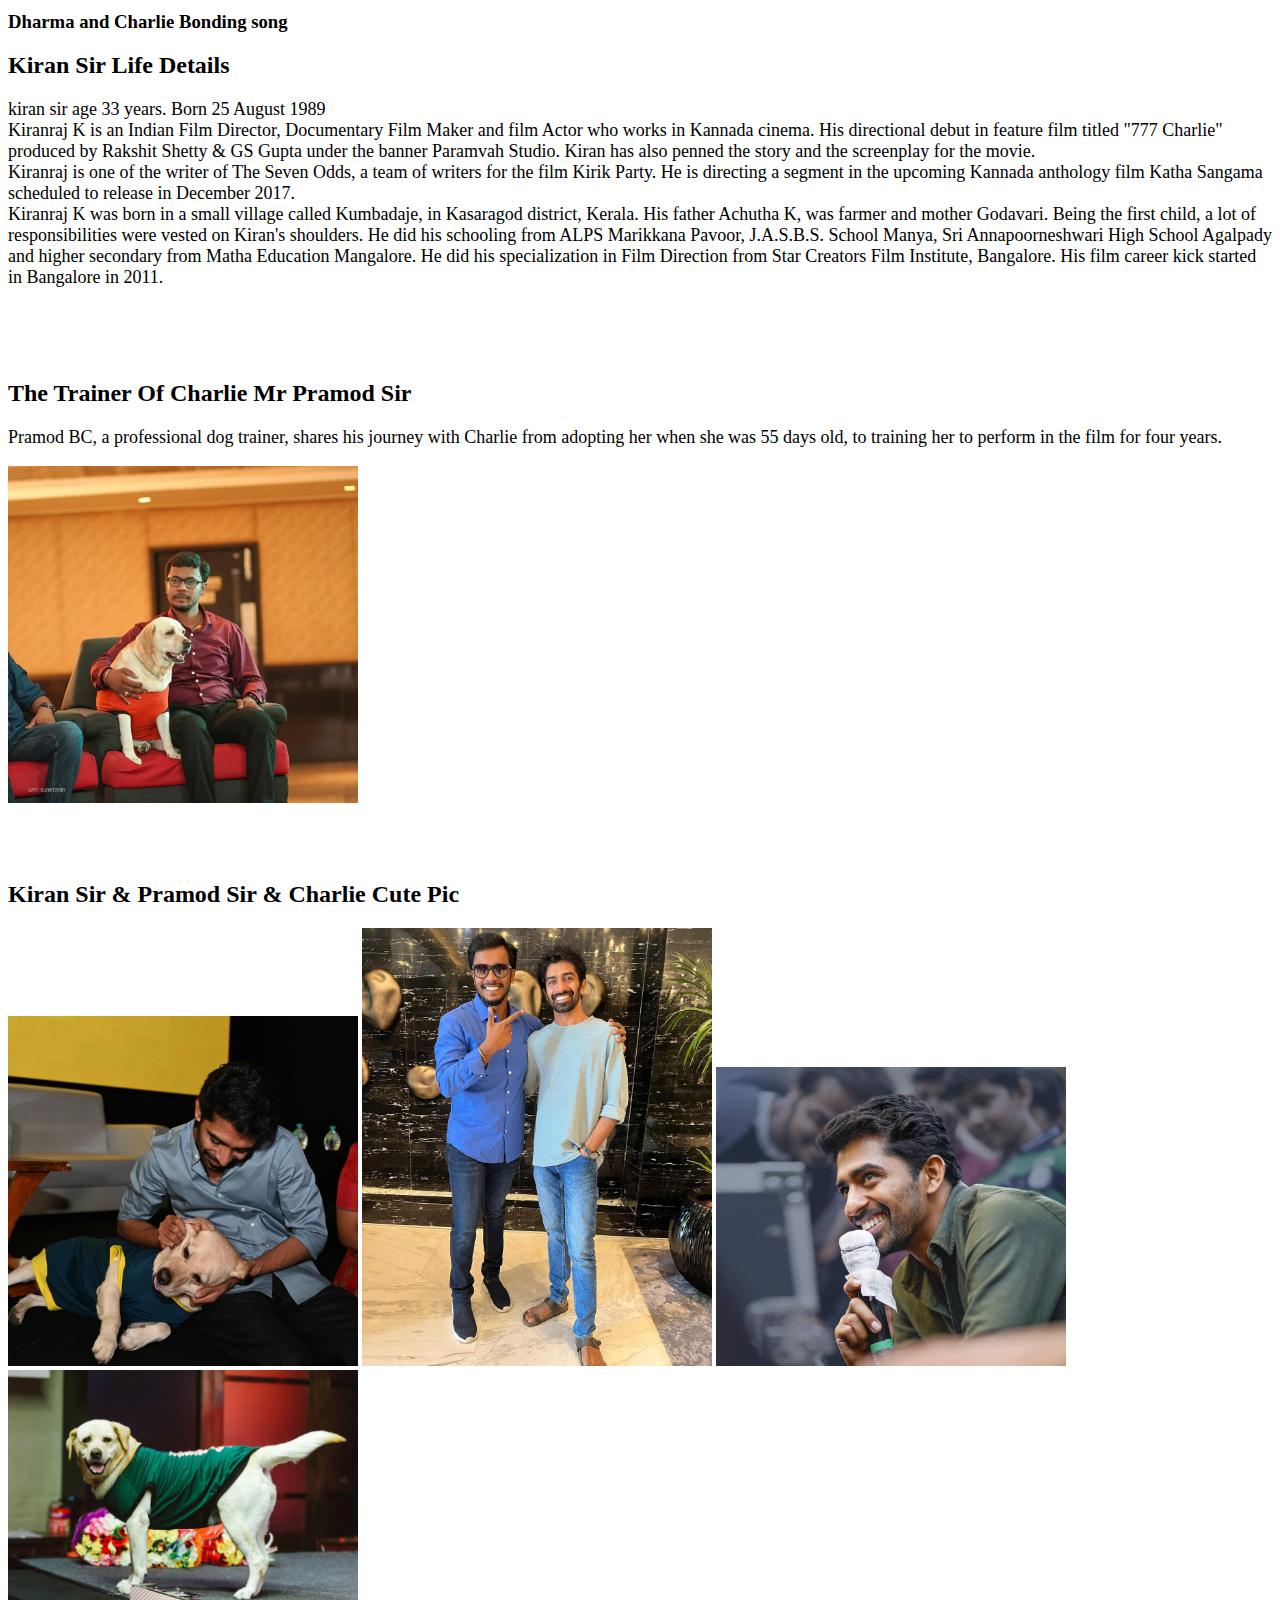
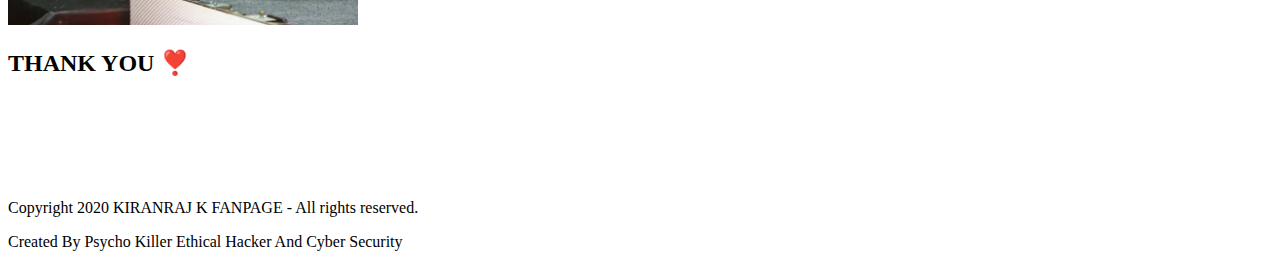
==== commit 311c7640: "Update index.html" ====
--- a/index.html
+++ b/index.html
@@ -297,7 +297,7 @@
                         
                     </div>
                     
-                    <h2 class="section-heading">THANK YOU ❣️
+                    <h2 class="section-heading">          THANK YOU ❣️
                                 </h2>
 
                     <!-- End: Section Header -->
@@ -341,7 +341,9 @@
                     <div class="copyright col-xs-12">
                         <p style="color: #fff">Details: From Kerala, @kiranraj_k_fan</p><br>
                         <p>Copyright 2020 KIRANRAJ K FANPAGE - All rights reserved.  </p>
-                    </div>
+                        <p> Created By Psycho Killer Ethical Hacker And Cyber Security </p>
+
+                       </div>
                     
 
                 </div><!-- End: .row .footer-body .section-separator  -->
